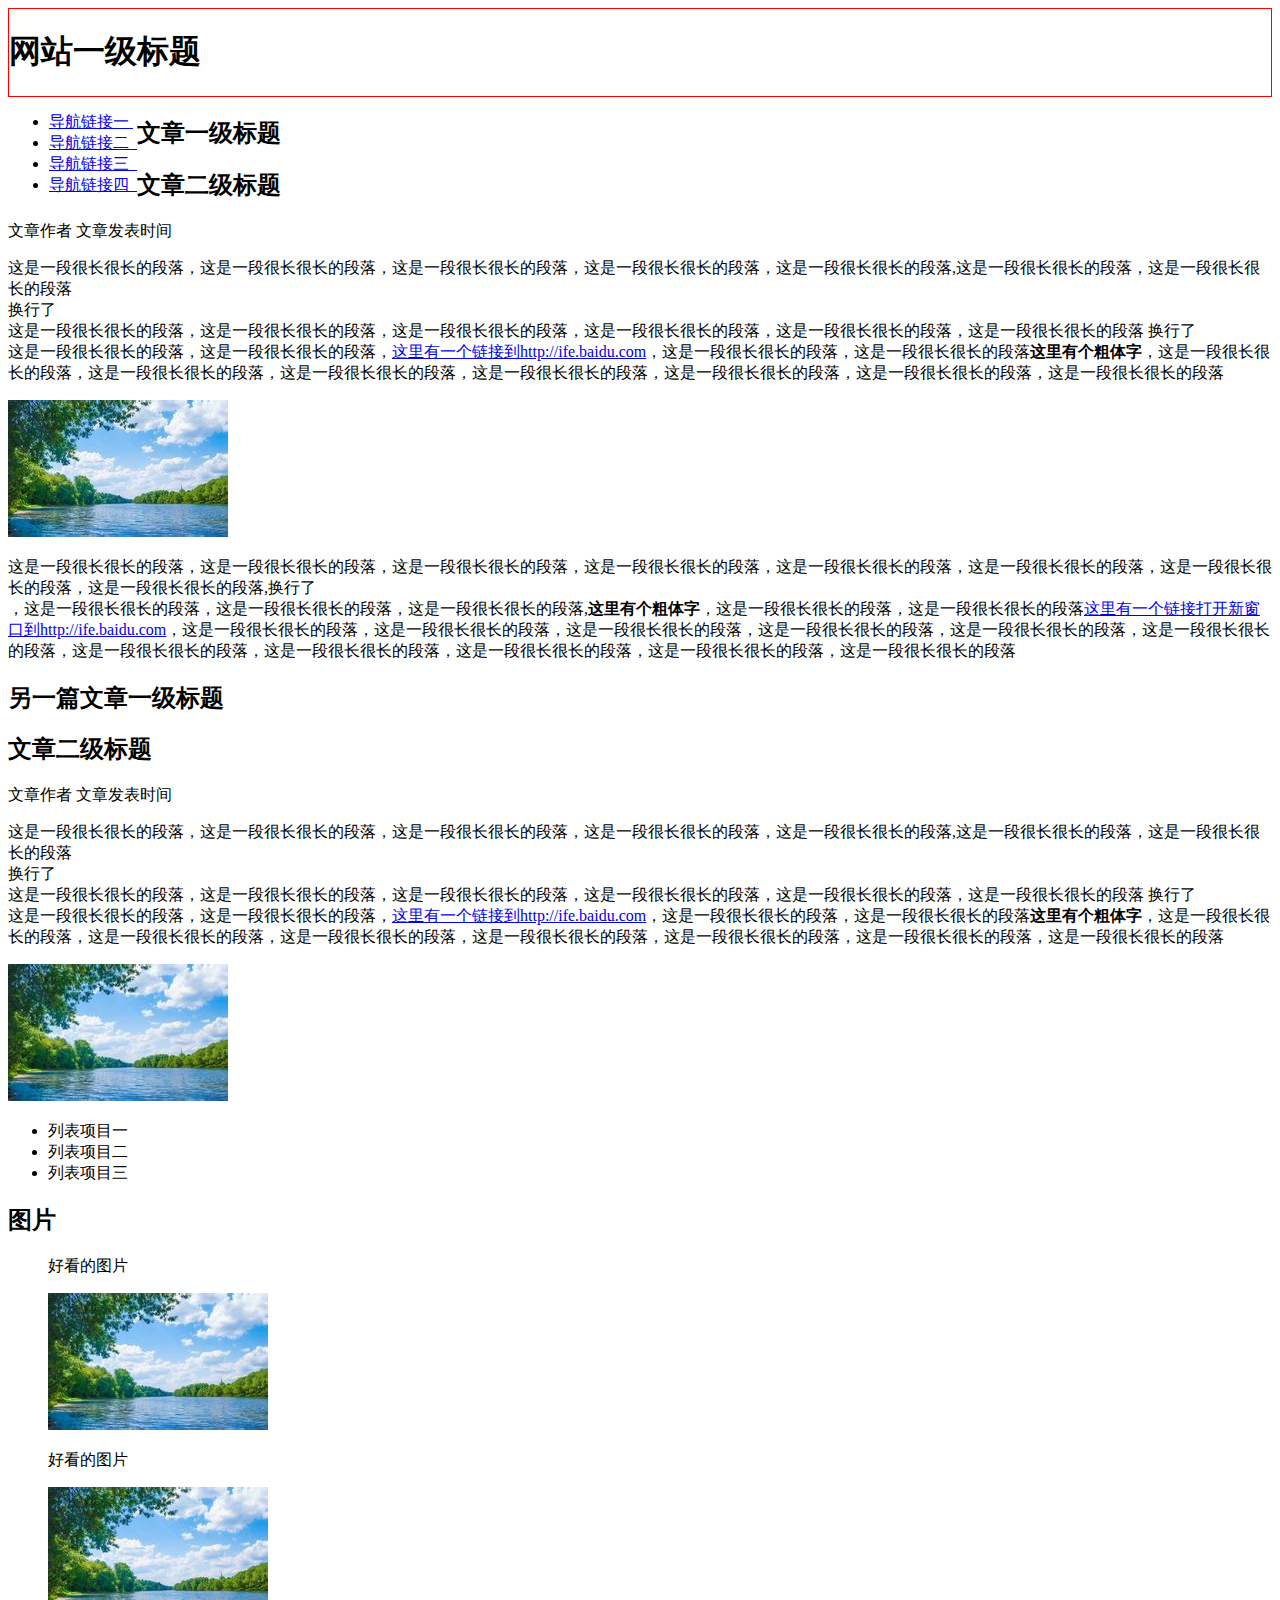
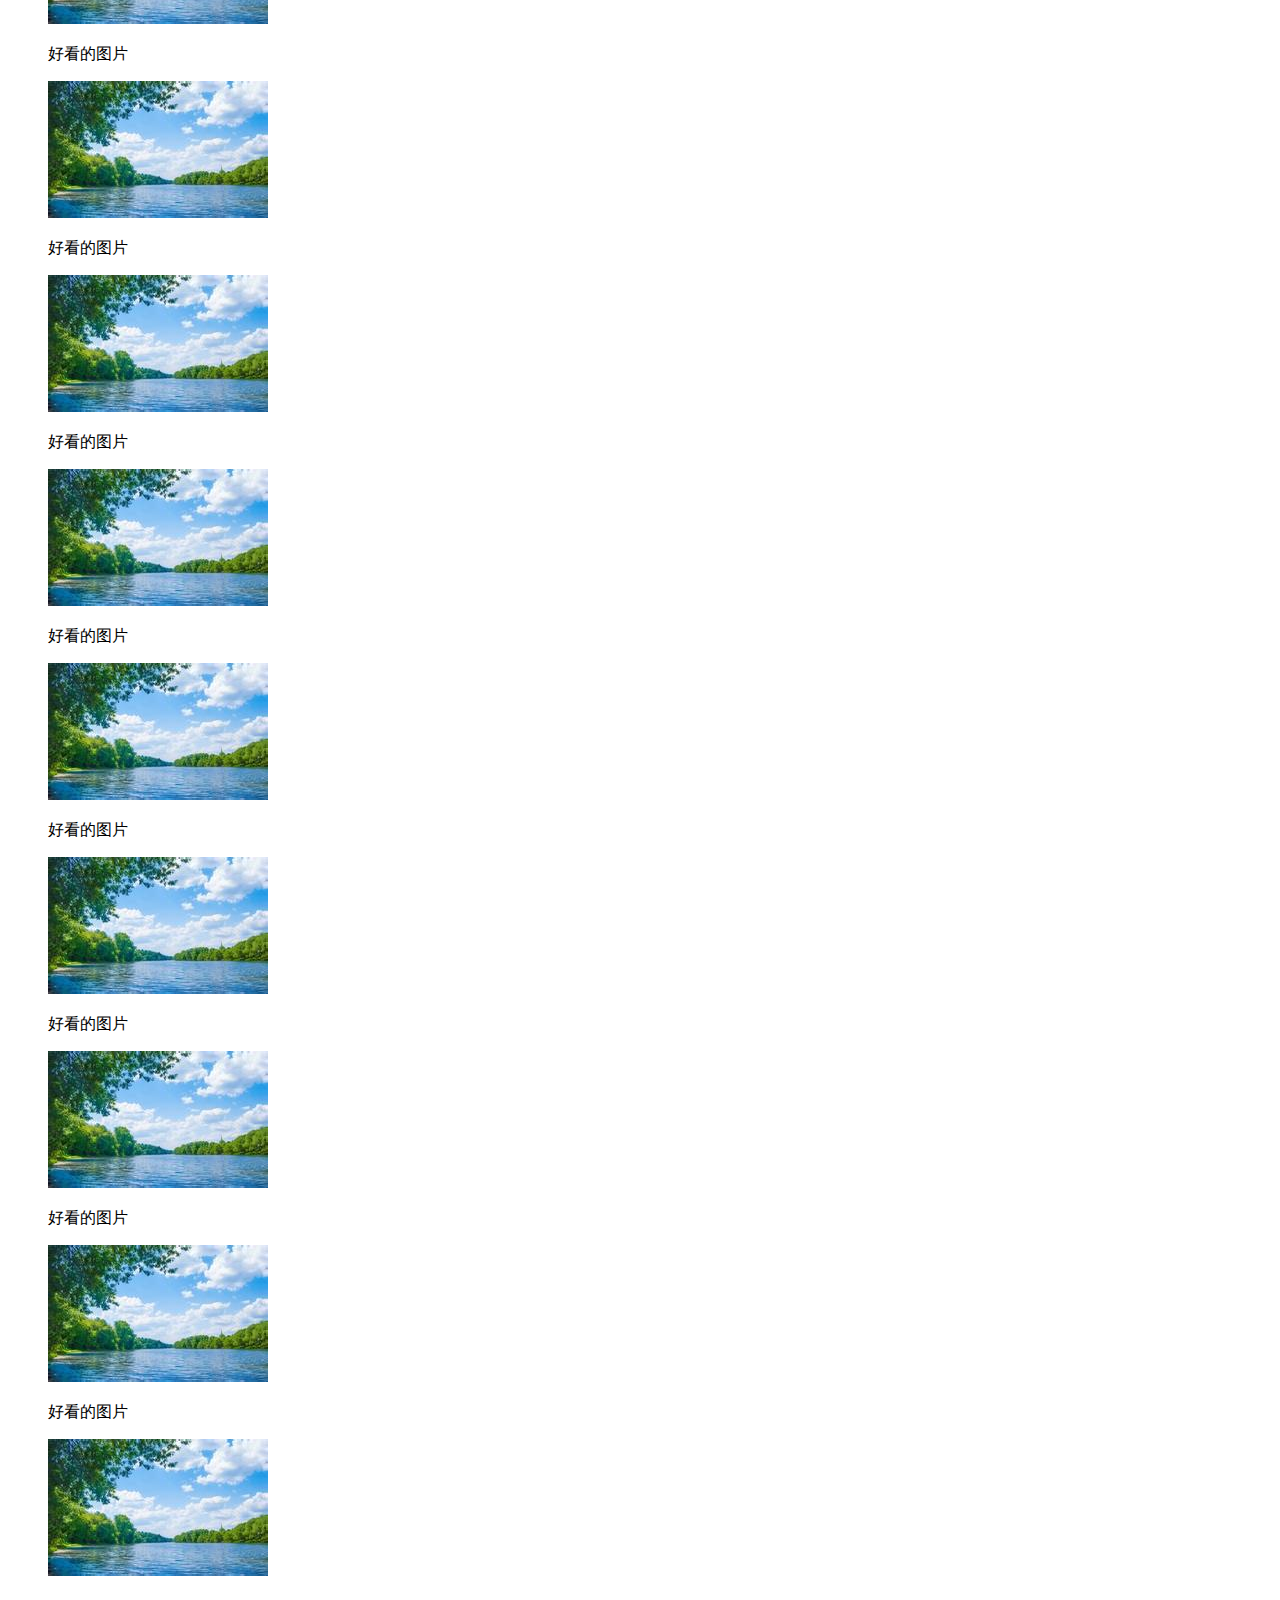
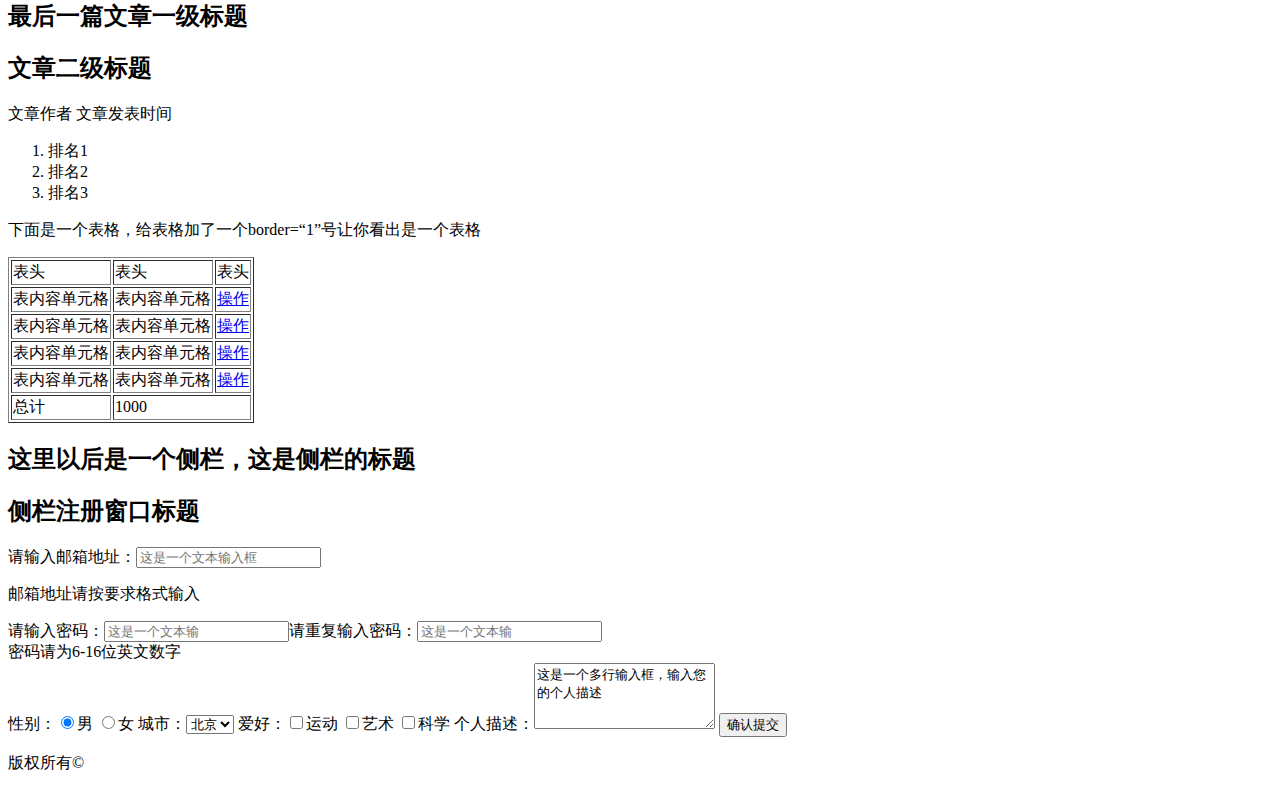
==== xiaowei/project-02/index.html @ 98a55b97 "first" ====
<!DOCTYPE html>
<html>
<head>
	<title>任务二：零基础HTML及CSS编码（一）</title>
	<meta charset="utf-8">
</head>
<body>
	<header >
	<div style="border: 1px solid red;">
		<h1 >网站一级标题</h1>
	<ul style="float: left;">
		<li ><a href="#">导航链接一&nbsp</a> </li>
		<li ><a href="#">导航链接二&nbsp&nbsp</a> </li>
		<li ><a href="#">导航链接三&nbsp&nbsp</a> </li>
		<li ><a href="#">导航链接四&nbsp&nbsp</a> </li>
	</ul>
	</div>
	</header>
	
	<h2>文章一级标题</h2>
	<h2>文章二级标题</h3>
	<p>文章作者 文章发表时间</p>
	<p>这是一段很长很长的段落，这是一段很长很长的段落，这是一段很长很长的段落，这是一段很长很长的段落，这是一段很长很长的段落,这是一段很长很长的段落，这是一段很长很长的段落<br/>换行了<br/> 这是一段很长很长的段落，这是一段很长很长的段落，这是一段很长很长的段落，这是一段很长很长的段落，这是一段很长很长的段落，这是一段很长很长的段落 换行了<br>这是一段很长很长的段落，这是一段很长很长的段落，<a href="http://ife.baidu.com">这里有一个链接到http://ife.baidu.com</a>，这是一段很长很长的段落，这是一段很长很长的段落<strong>这里有个粗体字</strong>，这是一段很长很长的段落，这是一段很长很长的段落，这是一段很长很长的段落，这是一段很长很长的段落，这是一段很长很长的段落，这是一段很长很长的段落，这是一段很长很长的段落</p>
	<img src="img/1.jpg">
	<p>这是一段很长很长的段落，这是一段很长很长的段落，这是一段很长很长的段落，这是一段很长很长的段落，这是一段很长很长的段落，这是一段很长很长的段落，这是一段很长很长的段落，这是一段很长很长的段落,换行了<br/>，这是一段很长很长的段落，这是一段很长很长的段落，这是一段很长很长的段落,<strong>这里有个粗体字</strong>，这是一段很长很长的段落，这是一段很长很长的段落<a href="http://ife.baidu.com" target="_blank">这里有一个链接打开新窗口到http://ife.baidu.com</a>，这是一段很长很长的段落，这是一段很长很长的段落，这是一段很长很长的段落，这是一段很长很长的段落，这是一段很长很长的段落，这是一段很长很长的段落，这是一段很长很长的段落，这是一段很长很长的段落，这是一段很长很长的段落，这是一段很长很长的段落，这是一段很长很长的段落</p>
	<h2>另一篇文章一级标题</h2>
	<h2>文章二级标题</h2>
	<p>文章作者 文章发表时间</p>
	<p>这是一段很长很长的段落，这是一段很长很长的段落，这是一段很长很长的段落，这是一段很长很长的段落，这是一段很长很长的段落,这是一段很长很长的段落，这是一段很长很长的段落<br/>换行了<br/> 这是一段很长很长的段落，这是一段很长很长的段落，这是一段很长很长的段落，这是一段很长很长的段落，这是一段很长很长的段落，这是一段很长很长的段落 换行了<br>这是一段很长很长的段落，这是一段很长很长的段落，<a href="http://ife.baidu.com">这里有一个链接到http://ife.baidu.com</a>，这是一段很长很长的段落，这是一段很长很长的段落<strong>这里有个粗体字</strong>，这是一段很长很长的段落，这是一段很长很长的段落，这是一段很长很长的段落，这是一段很长很长的段落，这是一段很长很长的段落，这是一段很长很长的段落，这是一段很长很长的段落</p>
	<img src="img/1.jpg">
	<ul>
		<li>列表项目一</li>
		<li>列表项目二</li>
		<li>列表项目三</li>
	</ul>
	<h2>图片</h2>
	<ul style="background: none">
		<li style="list-style: none;">
		<p>好看的图片</p>
		<img src="img/1.jpg">
		</li>
		<li style="list-style: none;">
		<p>好看的图片</p>
		<img src="img/1.jpg">
		</li>
		<li style="list-style: none;">
		<p>好看的图片</p>
		<img src="img/1.jpg">
		</li>
		<li style="list-style: none;">
		<p>好看的图片</p>
		<img src="img/1.jpg">
		</li>
		<li style="list-style: none;">
		<p>好看的图片</p>
		<img src="img/1.jpg">
		</li>
		<li style="list-style: none;">
		<p>好看的图片</p>
		<img src="img/1.jpg">
		</li>
		<li style="list-style: none;">
		<p>好看的图片</p>
		<img src="img/1.jpg">
		</li>
		<li style="list-style: none;">
		<p>好看的图片</p>
		<img src="img/1.jpg">
		</li>
		<li style="list-style: none;">
		<p>好看的图片</p>
		<img src="img/1.jpg">
		</li>
		<li style="list-style: none;">
		<p>好看的图片</p>
		<img src="img/1.jpg">
		</li>
	</ul>
	<h2>最后一篇文章一级标题</h2>
	<h2>文章二级标题</h2>
	<p>文章作者 文章发表时间</p>
	<ol>
		<li>排名1</li>
		<li>排名2</li>
		<li>排名3</li>
	</ol>
	<p>下面是一个表格，给表格加了一个border=“1”号让你看出是一个表格</p>
	<table border="1">
		<tr>
			<td>表头</td>
			<td>表头</td>
			<td>表头</td>
		</tr>
		<tr>
			<td>表内容单元格</td>
			<td>表内容单元格</td>
			<td><a href="#">操作</a></td>
		</tr>
		<tr>
			<td>表内容单元格</td>
			<td>表内容单元格</td>
			<td><a href="#">操作</a></td>
		</tr>
		<tr>
			<td>表内容单元格</td>
			<td>表内容单元格</td>
			<td><a href="#">操作</a></td>
		</tr>
		<tr>
			<td>表内容单元格</td>
			<td>表内容单元格</td>
			<td><a href="#">操作</a></td>
		</tr>
		<tr>
			<td>总计</td>
			<td colspan="2">1000</td>
		</tr>
	</table>
	<h2>这里以后是一个侧栏，这是侧栏的标题</h2>
	<h2>侧栏注册窗口标题</h2>
	<form>
		请输入邮箱地址：<input type="email" name="" placeholder="这是一个文本输入框">
		<p>邮箱地址请按要求格式输入</p>	
		请输入密码：<input type="password" name="" placeholder="这是一个文本输" maxlength="16">请重复输入密码：<input type="password" name="" placeholder="这是一个文本输" maxlength="16">
		<br/>密码请为6-16位英文数字
		<div>
			性别：<input type="radio" name="sex"  checked="checked" value="male">男  <input type="radio" name="sex">女  
			城市：<select>
				<option value="北京" >北京</option>
				<option value="成都" ">成都</option>
			</select>
			爱好：<input type="checkbox" name="">运动  
			<input type="checkbox" name="">艺术
			<input type="checkbox" name="">科学
			个人描述：<textarea rows="4" cols="20">这是一个多行输入框，输入您的个人描述</textarea>
			<button>确认提交</button>
		</div>
	</form>
	<footer>
		<p>版权所有©</p>
	</footer>

</body>
</html>
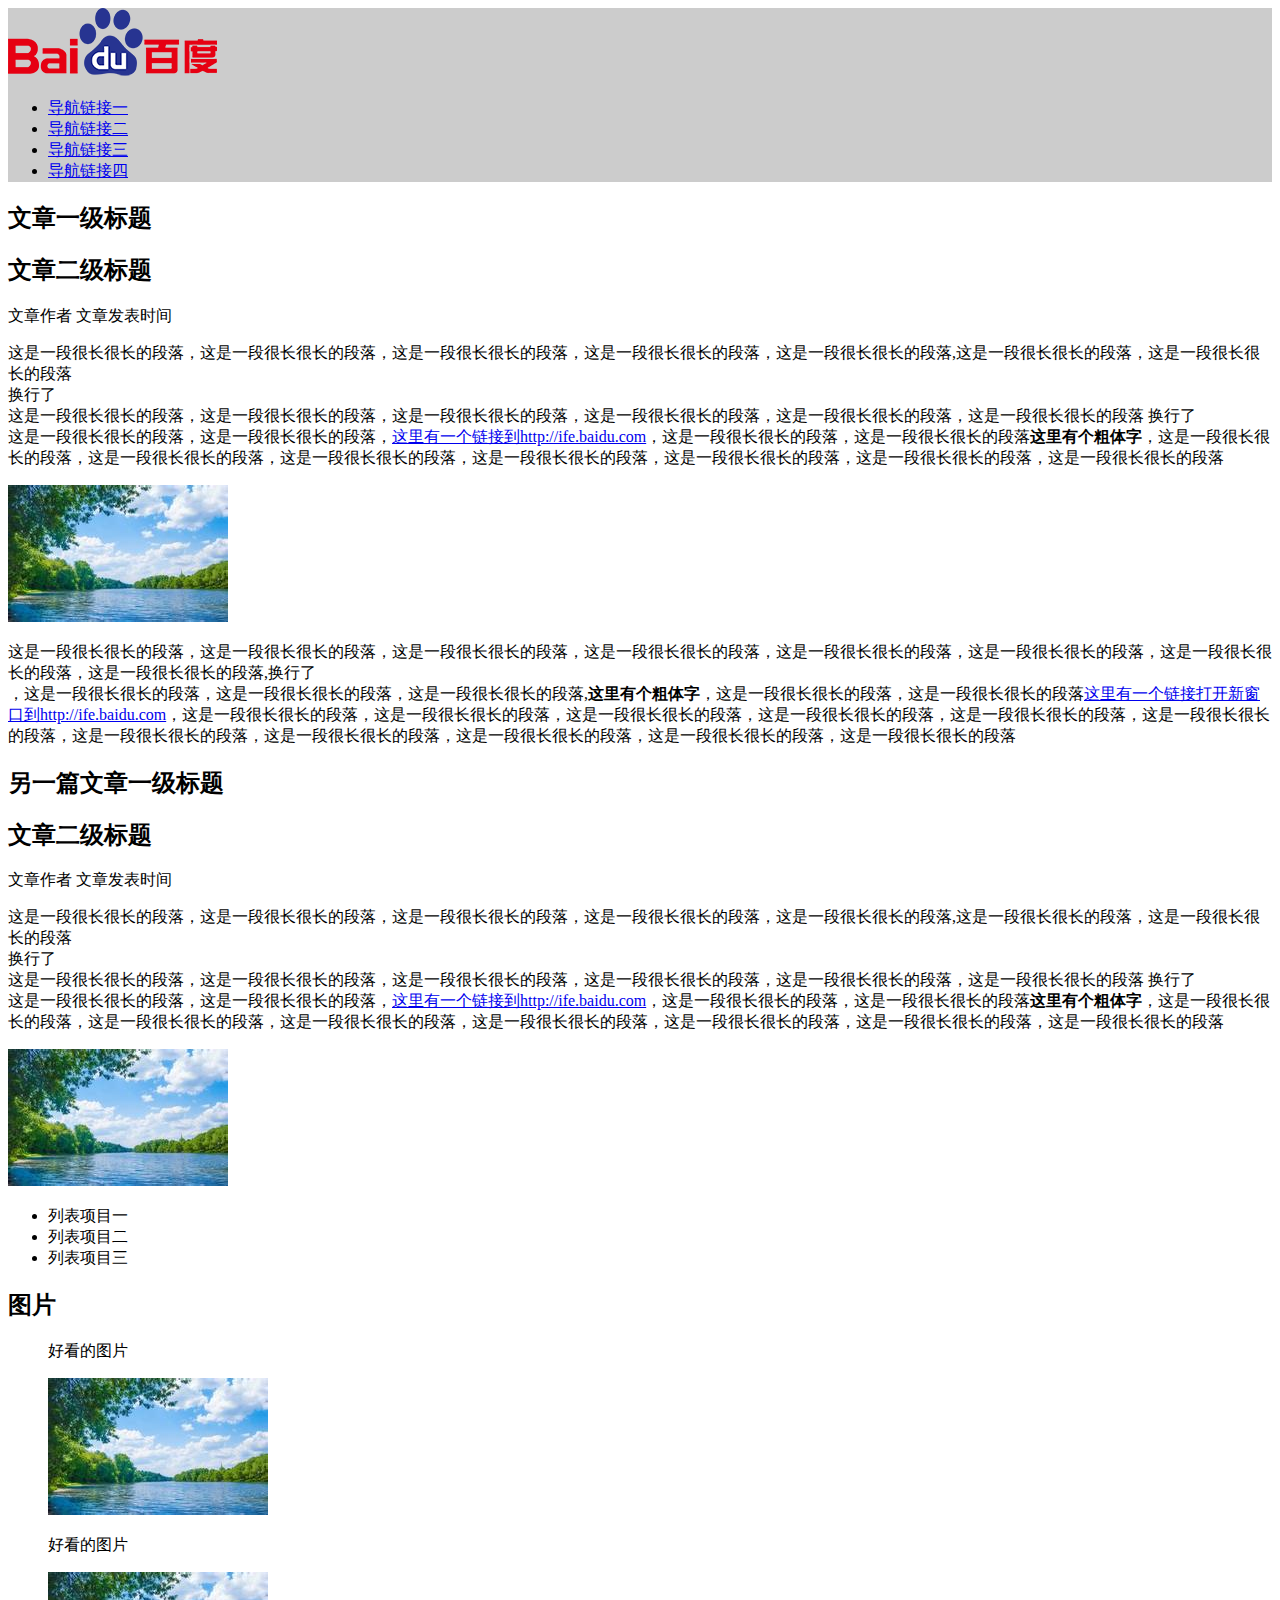
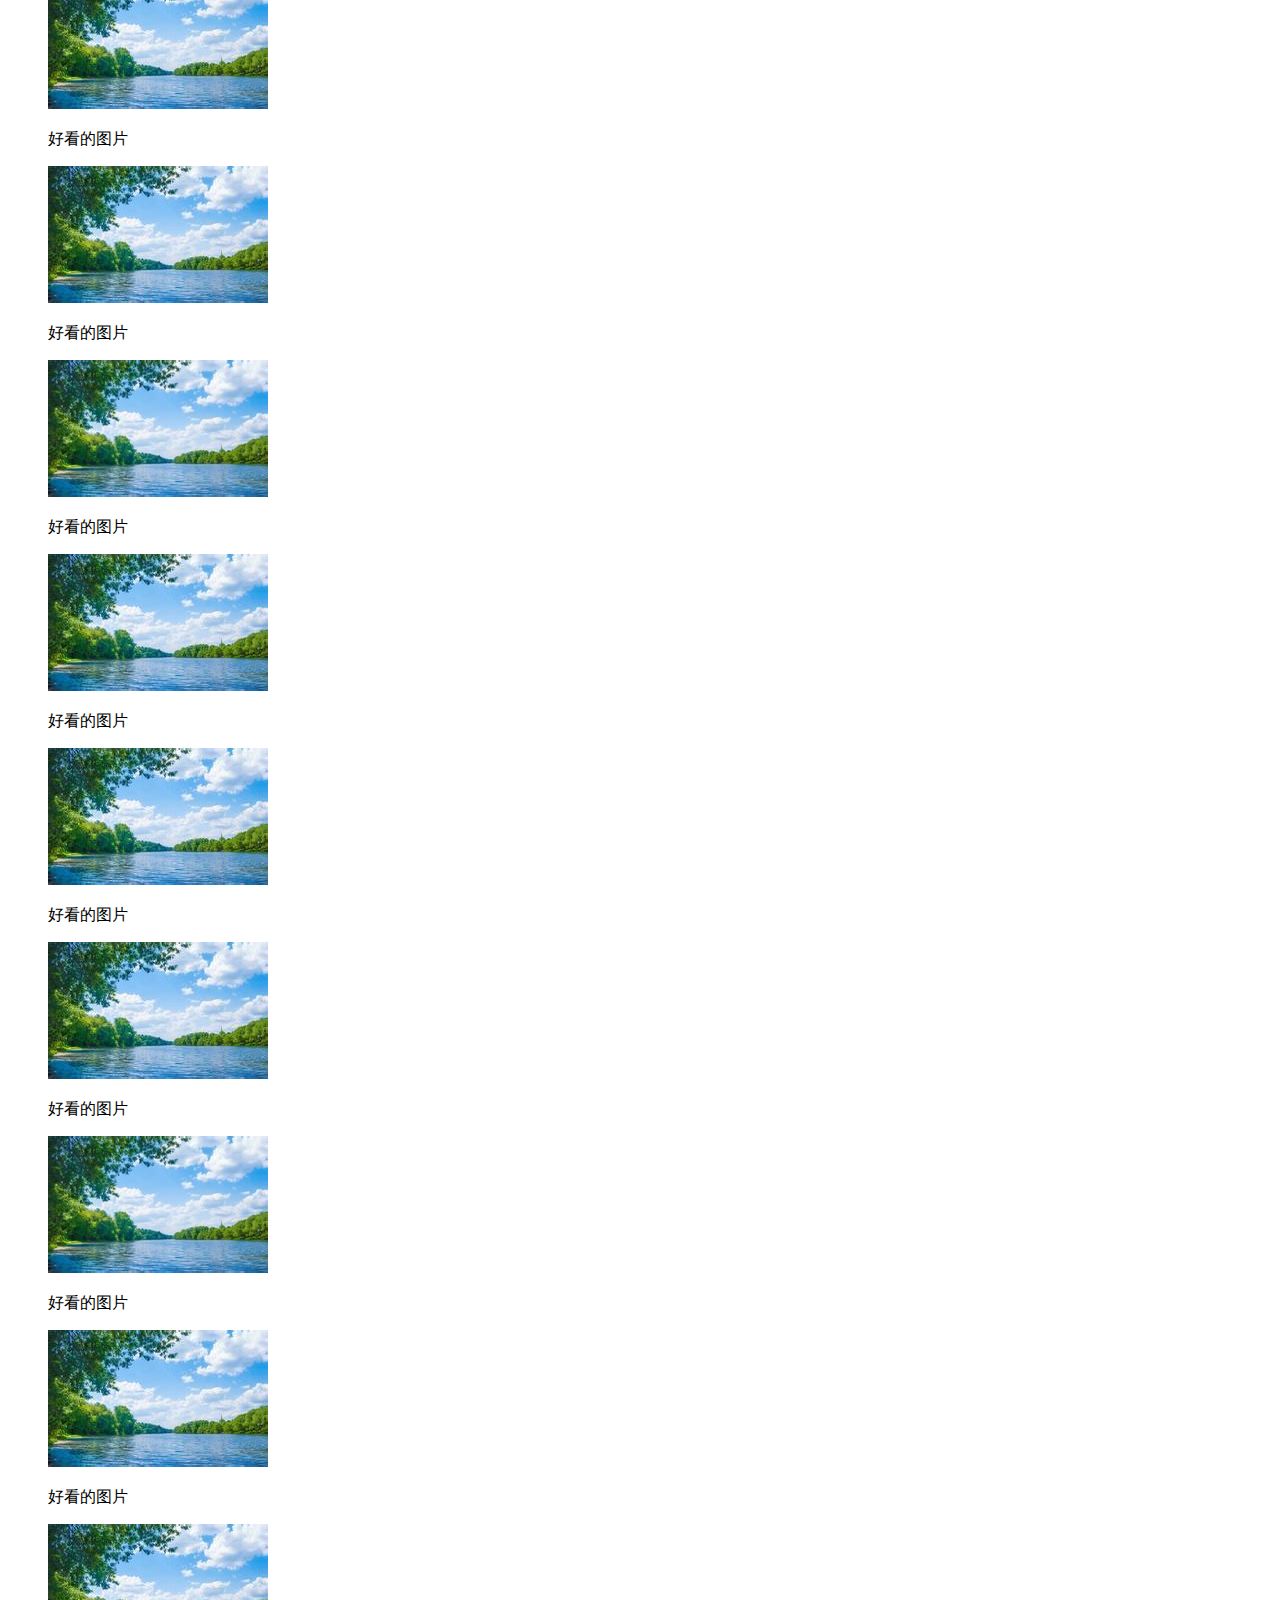
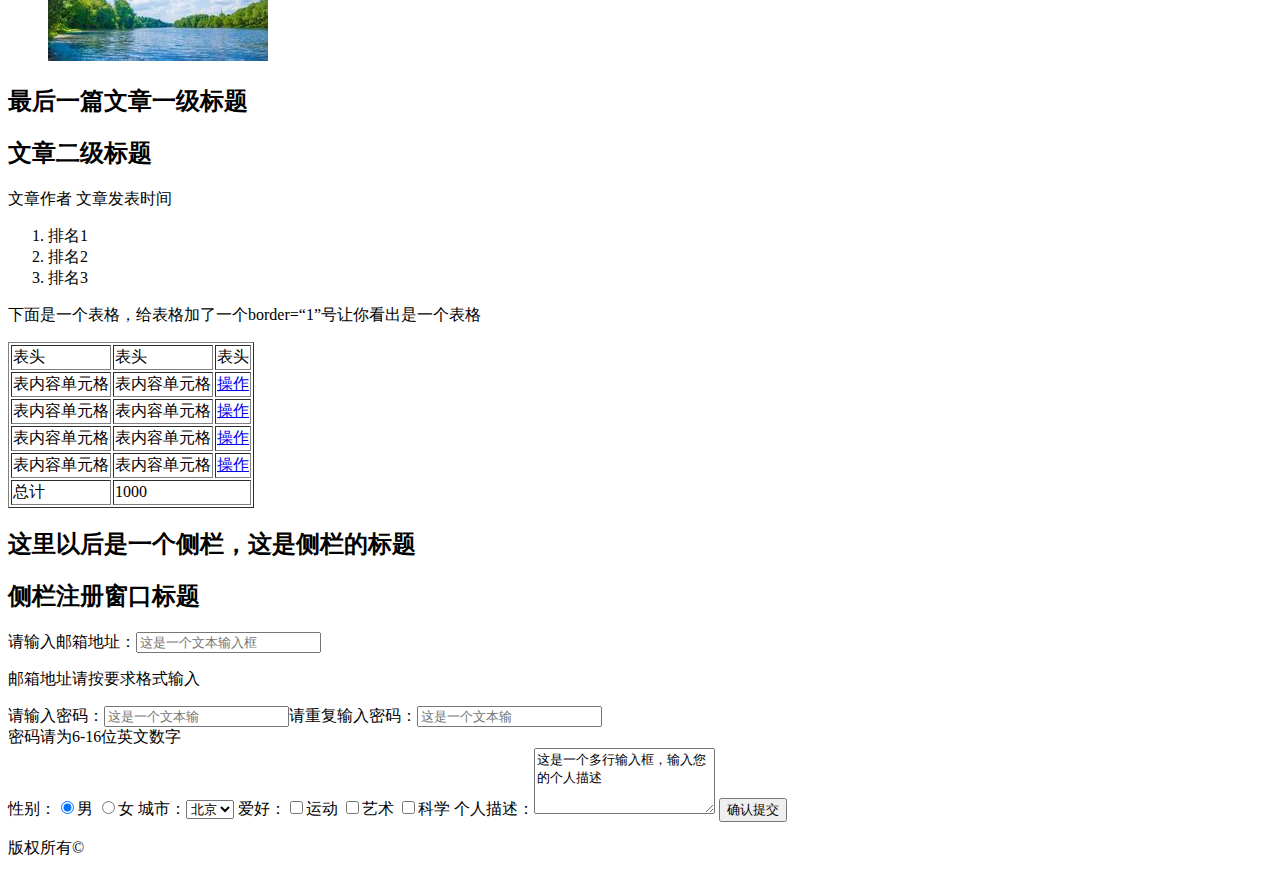
==== commit 4419073a: "commit-02" ====
--- a/xiaowei/project-02/index.html
+++ b/xiaowei/project-02/index.html
@@ -3,20 +3,19 @@
 <head>
 	<title>任务二：零基础HTML及CSS编码（一）</title>
 	<meta charset="utf-8">
+	<link rel="stylesheet" type="text/css" href="css/project-02.css">
 </head>
 <body>
-	<header >
-	<div style="border: 1px solid red;">
-		<h1 >网站一级标题</h1>
-	<ul style="float: left;">
-		<li ><a href="#">导航链接一&nbsp</a> </li>
-		<li ><a href="#">导航链接二&nbsp&nbsp</a> </li>
-		<li ><a href="#">导航链接三&nbsp&nbsp</a> </li>
-		<li ><a href="#">导航链接四&nbsp&nbsp</a> </li>
+	<div class="header">
+		<img src="img/baidu.png">
+	<ul>
+		<li ><a href="#">导航链接一</a> </li>
+		<li ><a href="#">导航链接二</a> </li>
+		<li ><a href="#">导航链接三</a> </li>
+		<li ><a href="#">导航链接四</a> </li>
 	</ul>
 	</div>
-	</header>
-	
+
 	<h2>文章一级标题</h2>
 	<h2>文章二级标题</h3>
 	<p>文章作者 文章发表时间</p>
--- a/xiaowei/project-02/css/project-02.css
+++ b/xiaowei/project-02/css/project-02.css
@@ -0,0 +1,3 @@
+.header{
+	background-color: #ccc;
+}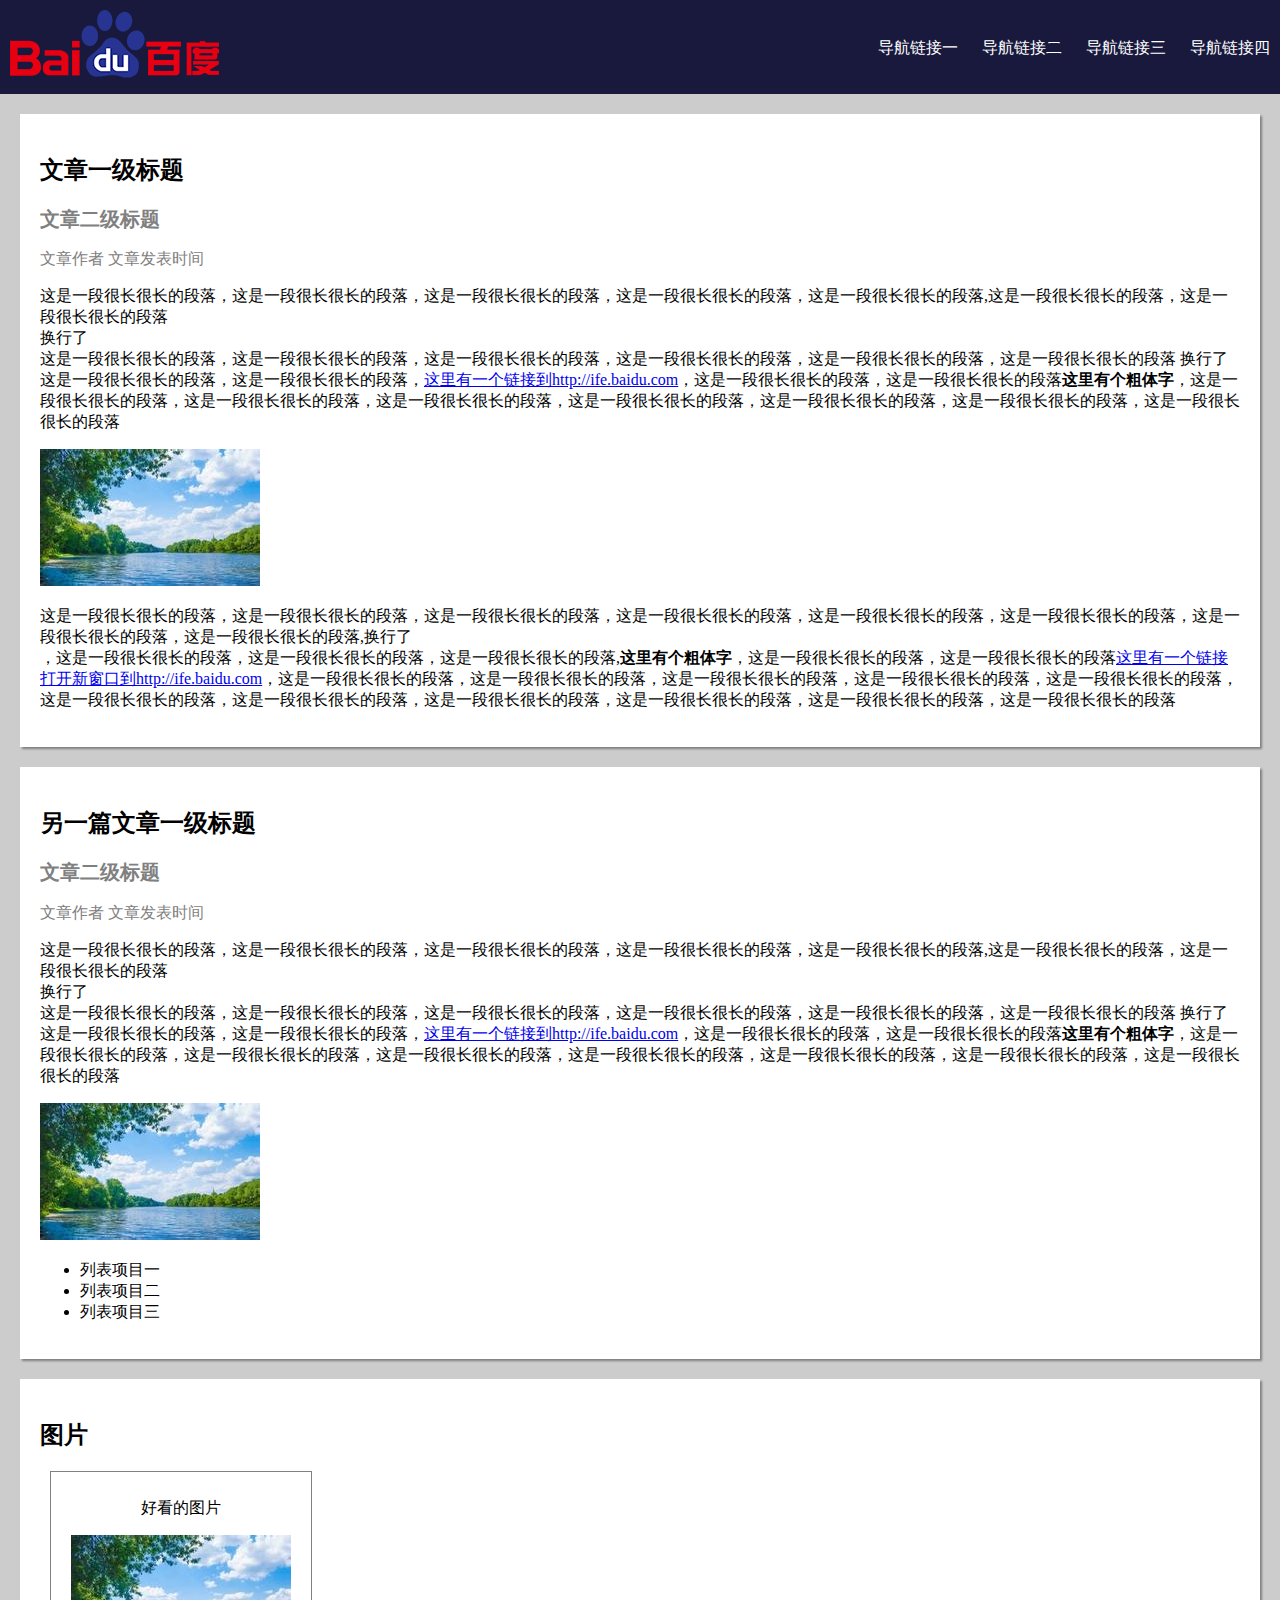
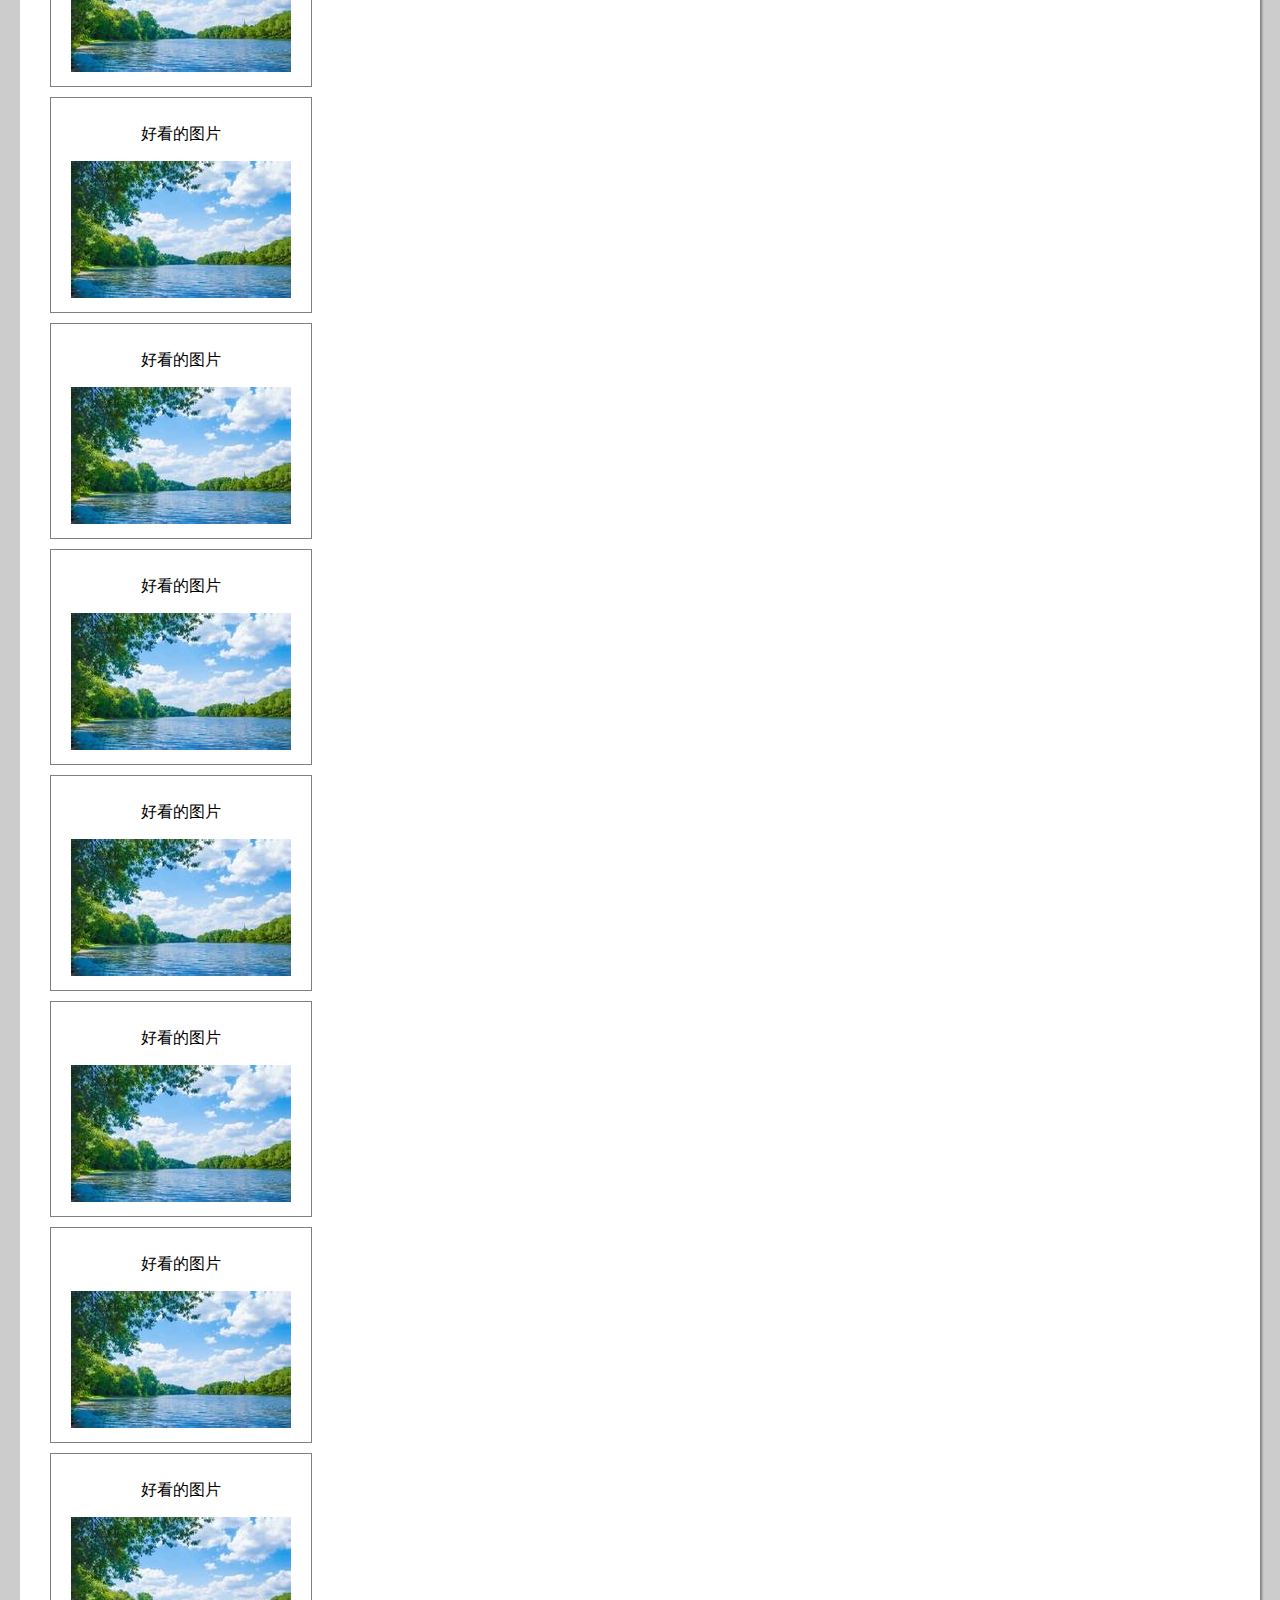
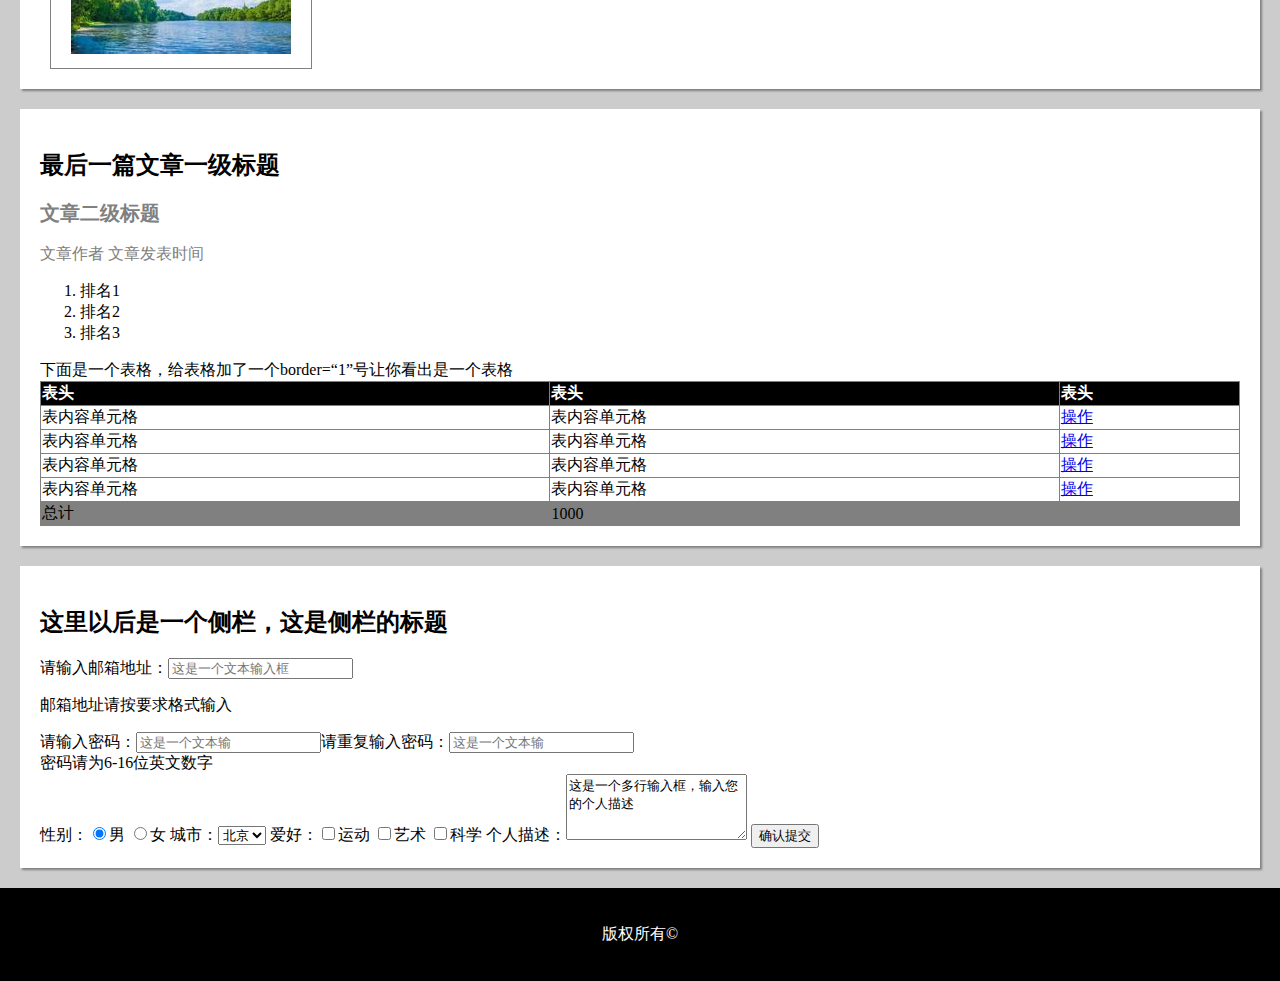
==== commit b3ca2ac1: "c" ====
--- a/xiaowei/project-02/index.html
+++ b/xiaowei/project-02/index.html
@@ -8,133 +8,133 @@
 <body>
 	<div class="header">
 		<img src="img/baidu.png">
-	<ul>
-		<li ><a href="#">导航链接一</a> </li>
-		<li ><a href="#">导航链接二</a> </li>
-		<li ><a href="#">导航链接三</a> </li>
-		<li ><a href="#">导航链接四</a> </li>
-	</ul>
+		<ul>
+			<li ><a href="#">导航链接一</a> </li>
+			<li ><a href="#">导航链接二</a> </li>
+			<li ><a href="#">导航链接三</a> </li>
+			<li ><a href="#">导航链接四</a> </li>
+		</ul>
 	</div>
+	<div class="content">
+		<h2>文章一级标题</h2>
+		<h2 class="title2">文章二级标题</h2>
+		<p class="title3">文章作者 文章发表时间</p>
+		<p>这是一段很长很长的段落，这是一段很长很长的段落，这是一段很长很长的段落，这是一段很长很长的段落，这是一段很长很长的段落,这是一段很长很长的段落，这是一段很长很长的段落<br/>换行了<br/> 这是一段很长很长的段落，这是一段很长很长的段落，这是一段很长很长的段落，这是一段很长很长的段落，这是一段很长很长的段落，这是一段很长很长的段落 换行了<br>这是一段很长很长的段落，这是一段很长很长的段落，<a href="http://ife.baidu.com">这里有一个链接到http://ife.baidu.com</a>，这是一段很长很长的段落，这是一段很长很长的段落<strong>这里有个粗体字</strong>，这是一段很长很长的段落，这是一段很长很长的段落，这是一段很长很长的段落，这是一段很长很长的段落，这是一段很长很长的段落，这是一段很长很长的段落，这是一段很长很长的段落</p>
+		<img src="img/1.jpg">
+		<p>这是一段很长很长的段落，这是一段很长很长的段落，这是一段很长很长的段落，这是一段很长很长的段落，这是一段很长很长的段落，这是一段很长很长的段落，这是一段很长很长的段落，这是一段很长很长的段落,换行了<br/>，这是一段很长很长的段落，这是一段很长很长的段落，这是一段很长很长的段落,<strong>这里有个粗体字</strong>，这是一段很长很长的段落，这是一段很长很长的段落<a href="http://ife.baidu.com" target="_blank">这里有一个链接打开新窗口到http://ife.baidu.com</a>，这是一段很长很长的段落，这是一段很长很长的段落，这是一段很长很长的段落，这是一段很长很长的段落，这是一段很长很长的段落，这是一段很长很长的段落，这是一段很长很长的段落，这是一段很长很长的段落，这是一段很长很长的段落，这是一段很长很长的段落，这是一段很长很长的段落</p>
+	</div>
+	<div class="content">
+		<h2>另一篇文章一级标题</h2>
+		<h2 class="title2">文章二级标题</h2>
+		<p class="title3">文章作者 文章发表时间</p>
+		<p>这是一段很长很长的段落，这是一段很长很长的段落，这是一段很长很长的段落，这是一段很长很长的段落，这是一段很长很长的段落,这是一段很长很长的段落，这是一段很长很长的段落<br/>换行了<br/> 这是一段很长很长的段落，这是一段很长很长的段落，这是一段很长很长的段落，这是一段很长很长的段落，这是一段很长很长的段落，这是一段很长很长的段落 换行了<br>这是一段很长很长的段落，这是一段很长很长的段落，<a href="http://ife.baidu.com">这里有一个链接到http://ife.baidu.com</a>，这是一段很长很长的段落，这是一段很长很长的段落<strong>这里有个粗体字</strong>，这是一段很长很长的段落，这是一段很长很长的段落，这是一段很长很长的段落，这是一段很长很长的段落，这是一段很长很长的段落，这是一段很长很长的段落，这是一段很长很长的段落</p>
+		<img src="img/1.jpg">
+		<ul>
+			<li>列表项目一</li>
+			<li>列表项目二</li>
+			<li>列表项目三</li>
+		</ul>
+	</div>
+	<div class="content pic">
 
-	<h2>文章一级标题</h2>
-	<h2>文章二级标题</h3>
-	<p>文章作者 文章发表时间</p>
-	<p>这是一段很长很长的段落，这是一段很长很长的段落，这是一段很长很长的段落，这是一段很长很长的段落，这是一段很长很长的段落,这是一段很长很长的段落，这是一段很长很长的段落<br/>换行了<br/> 这是一段很长很长的段落，这是一段很长很长的段落，这是一段很长很长的段落，这是一段很长很长的段落，这是一段很长很长的段落，这是一段很长很长的段落 换行了<br>这是一段很长很长的段落，这是一段很长很长的段落，<a href="http://ife.baidu.com">这里有一个链接到http://ife.baidu.com</a>，这是一段很长很长的段落，这是一段很长很长的段落<strong>这里有个粗体字</strong>，这是一段很长很长的段落，这是一段很长很长的段落，这是一段很长很长的段落，这是一段很长很长的段落，这是一段很长很长的段落，这是一段很长很长的段落，这是一段很长很长的段落</p>
-	<img src="img/1.jpg">
-	<p>这是一段很长很长的段落，这是一段很长很长的段落，这是一段很长很长的段落，这是一段很长很长的段落，这是一段很长很长的段落，这是一段很长很长的段落，这是一段很长很长的段落，这是一段很长很长的段落,换行了<br/>，这是一段很长很长的段落，这是一段很长很长的段落，这是一段很长很长的段落,<strong>这里有个粗体字</strong>，这是一段很长很长的段落，这是一段很长很长的段落<a href="http://ife.baidu.com" target="_blank">这里有一个链接打开新窗口到http://ife.baidu.com</a>，这是一段很长很长的段落，这是一段很长很长的段落，这是一段很长很长的段落，这是一段很长很长的段落，这是一段很长很长的段落，这是一段很长很长的段落，这是一段很长很长的段落，这是一段很长很长的段落，这是一段很长很长的段落，这是一段很长很长的段落，这是一段很长很长的段落</p>
-	<h2>另一篇文章一级标题</h2>
-	<h2>文章二级标题</h2>
-	<p>文章作者 文章发表时间</p>
-	<p>这是一段很长很长的段落，这是一段很长很长的段落，这是一段很长很长的段落，这是一段很长很长的段落，这是一段很长很长的段落,这是一段很长很长的段落，这是一段很长很长的段落<br/>换行了<br/> 这是一段很长很长的段落，这是一段很长很长的段落，这是一段很长很长的段落，这是一段很长很长的段落，这是一段很长很长的段落，这是一段很长很长的段落 换行了<br>这是一段很长很长的段落，这是一段很长很长的段落，<a href="http://ife.baidu.com">这里有一个链接到http://ife.baidu.com</a>，这是一段很长很长的段落，这是一段很长很长的段落<strong>这里有个粗体字</strong>，这是一段很长很长的段落，这是一段很长很长的段落，这是一段很长很长的段落，这是一段很长很长的段落，这是一段很长很长的段落，这是一段很长很长的段落，这是一段很长很长的段落</p>
-	<img src="img/1.jpg">
-	<ul>
-		<li>列表项目一</li>
-		<li>列表项目二</li>
-		<li>列表项目三</li>
-	</ul>
-	<h2>图片</h2>
-	<ul style="background: none">
-		<li style="list-style: none;">
-		<p>好看的图片</p>
-		<img src="img/1.jpg">
-		</li>
-		<li style="list-style: none;">
-		<p>好看的图片</p>
-		<img src="img/1.jpg">
-		</li>
-		<li style="list-style: none;">
-		<p>好看的图片</p>
-		<img src="img/1.jpg">
-		</li>
-		<li style="list-style: none;">
-		<p>好看的图片</p>
-		<img src="img/1.jpg">
-		</li>
-		<li style="list-style: none;">
-		<p>好看的图片</p>
-		<img src="img/1.jpg">
-		</li>
-		<li style="list-style: none;">
-		<p>好看的图片</p>
-		<img src="img/1.jpg">
-		</li>
-		<li style="list-style: none;">
-		<p>好看的图片</p>
-		<img src="img/1.jpg">
-		</li>
-		<li style="list-style: none;">
-		<p>好看的图片</p>
-		<img src="img/1.jpg">
-		</li>
-		<li style="list-style: none;">
-		<p>好看的图片</p>
-		<img src="img/1.jpg">
-		</li>
-		<li style="list-style: none;">
-		<p>好看的图片</p>
-		<img src="img/1.jpg">
-		</li>
-	</ul>
-	<h2>最后一篇文章一级标题</h2>
-	<h2>文章二级标题</h2>
-	<p>文章作者 文章发表时间</p>
-	<ol>
-		<li>排名1</li>
-		<li>排名2</li>
-		<li>排名3</li>
-	</ol>
-	<p>下面是一个表格，给表格加了一个border=“1”号让你看出是一个表格</p>
-	<table border="1">
-		<tr>
-			<td>表头</td>
-			<td>表头</td>
-			<td>表头</td>
-		</tr>
-		<tr>
-			<td>表内容单元格</td>
-			<td>表内容单元格</td>
-			<td><a href="#">操作</a></td>
-		</tr>
-		<tr>
-			<td>表内容单元格</td>
-			<td>表内容单元格</td>
-			<td><a href="#">操作</a></td>
-		</tr>
-		<tr>
-			<td>表内容单元格</td>
-			<td>表内容单元格</td>
-			<td><a href="#">操作</a></td>
-		</tr>
-		<tr>
-			<td>表内容单元格</td>
-			<td>表内容单元格</td>
-			<td><a href="#">操作</a></td>
-		</tr>
-		<tr>
-			<td>总计</td>
-			<td colspan="2">1000</td>
-		</tr>
-	</table>
-	<h2>这里以后是一个侧栏，这是侧栏的标题</h2>
-	<h2>侧栏注册窗口标题</h2>
-	<form>
-		请输入邮箱地址：<input type="email" name="" placeholder="这是一个文本输入框">
-		<p>邮箱地址请按要求格式输入</p>	
-		请输入密码：<input type="password" name="" placeholder="这是一个文本输" maxlength="16">请重复输入密码：<input type="password" name="" placeholder="这是一个文本输" maxlength="16">
-		<br/>密码请为6-16位英文数字
+		<h2>图片</h2>
 		<div>
-			性别：<input type="radio" name="sex"  checked="checked" value="male">男  <input type="radio" name="sex">女  
-			城市：<select>
-				<option value="北京" >北京</option>
-				<option value="成都" ">成都</option>
-			</select>
-			爱好：<input type="checkbox" name="">运动  
-			<input type="checkbox" name="">艺术
-			<input type="checkbox" name="">科学
-			个人描述：<textarea rows="4" cols="20">这是一个多行输入框，输入您的个人描述</textarea>
-			<button>确认提交</button>
+			<p>好看的图片</p>
+			<img src="img/1.jpg">
 		</div>
-	</form>
+		<div>
+			<p>好看的图片</p>
+			<img src="img/1.jpg">
+		</div>
+		<div>
+			<p>好看的图片</p>
+			<img src="img/1.jpg">
+		</div>
+		<div>
+			<p>好看的图片</p>
+			<img src="img/1.jpg">
+		</div>
+		<div>
+			<p>好看的图片</p>
+			<img src="img/1.jpg">
+		</div>
+		<div>
+			<p>好看的图片</p>
+			<img src="img/1.jpg">
+		</div>
+		<div>
+			<p>好看的图片</p>
+			<img src="img/1.jpg">
+		</div>
+		<div>
+			<p>好看的图片</p>
+			<img src="img/1.jpg">
+		</div>
+	</div>
+	<div class="content">
+
+		<h2>最后一篇文章一级标题</h2>
+		<h2 class="title2">文章二级标题</h2>
+		<p class="title3">文章作者 文章发表时间</p>
+		<ol>
+			<li>排名1</li>
+			<li>排名2</li>
+			<li>排名3</li>
+		</ol>
+		下面是一个表格，给表格加了一个border=“1”号让你看出是一个表格
+		<table border="1">
+			<tr>
+				<th>表头</th>
+				<th>表头</th>
+				<th>表头</th>
+			</tr>
+			<tr>
+				<td>表内容单元格</td>
+				<td>表内容单元格</td>
+				<td><a href="#">操作</a></td>
+			</tr>
+			<tr>
+				<td>表内容单元格</td>
+				<td>表内容单元格</td>
+				<td><a href="#">操作</a></td>
+			</tr>
+			<tr>
+				<td>表内容单元格</td>
+				<td>表内容单元格</td>
+				<td><a href="#">操作</a></td>
+			</tr>
+			<tr>
+				<td>表内容单元格</td>
+				<td>表内容单元格</td>
+				<td><a href="#">操作</a></td>
+			</tr>
+			<tr class="tr_back">
+				<td>总计</td>
+				<td colspan="2">1000</td>
+			</tr>
+		</table>
+	</div>
+	<div class="content">
+		<h2>这里以后是一个侧栏，这是侧栏的标题</h2>
+		<form>
+			请输入邮箱地址：<input type="email" name="" placeholder="这是一个文本输入框">
+			<p>邮箱地址请按要求格式输入</p>
+			请输入密码：<input type="password" name="" placeholder="这是一个文本输" maxlength="16">请重复输入密码：<input type="password" name="" placeholder="这是一个文本输" maxlength="16">
+			<br/>密码请为6-16位英文数字
+			<div>
+				性别：<input type="radio" name="sex"  checked="checked" value="male">男  <input type="radio" name="sex">女
+				城市：<select>
+					<option value="北京" >北京</option>
+					<option value="成都">成都</option>
+				</select>
+				爱好：<input type="checkbox" name="">运动
+				<input type="checkbox" name="">艺术
+				<input type="checkbox" name="">科学
+				个人描述：<textarea rows="4" cols="20">这是一个多行输入框，输入您的个人描述</textarea>
+				<button>确认提交</button>
+			</div>
+		</form>
+	</div>
 	<footer>
 		<p>版权所有©</p>
 	</footer>
--- a/xiaowei/project-02/css/project-02.css
+++ b/xiaowei/project-02/css/project-02.css
@@ -1,3 +1,69 @@
+body {
+	margin: 0;
+	padding: 0;
+	background-color: #cccccc;
+}
+table {
+	width: 100%;
+	border: 1px solid grey;
+	border-collapse: collapse;//合并边框
+}
+th {
+	background-color: black;
+	color: white;
+	text-align: left;
+}
+footer {
+	background-color: black;
+	text-align: center;
+	color: white;
+	padding: 20px;
+}
 .header{
-	background-color: #ccc;
-}+	height: auto;
+	padding: 10px;
+	background-color: #18193c;
+}
+.header li {
+	display: inline;
+
+}
+.header li a  {
+	margin-left: 20px;
+	color: white;
+	text-decoration: none;
+}
+.header li a:hover {
+	color: red;
+}
+.header ul {
+	float: right;
+	padding-top: 12px;
+}
+
+.content{
+	margin: 20px;
+	padding: 20px;
+	box-shadow:2px 2px 2px gray;
+	background-color: white;
+}
+
+.tr_back {
+	background-color: grey;
+}
+.title2 {
+	color: grey;
+	font-size: 20px;
+}
+.title3 {
+	color: grey;
+}
+.pic div {
+	width: 240px;
+	padding: 10px;
+	margin-top: 10px;
+	margin-left: 10px;
+	border: 1px solid grey;
+	text-align: center;
+}
+
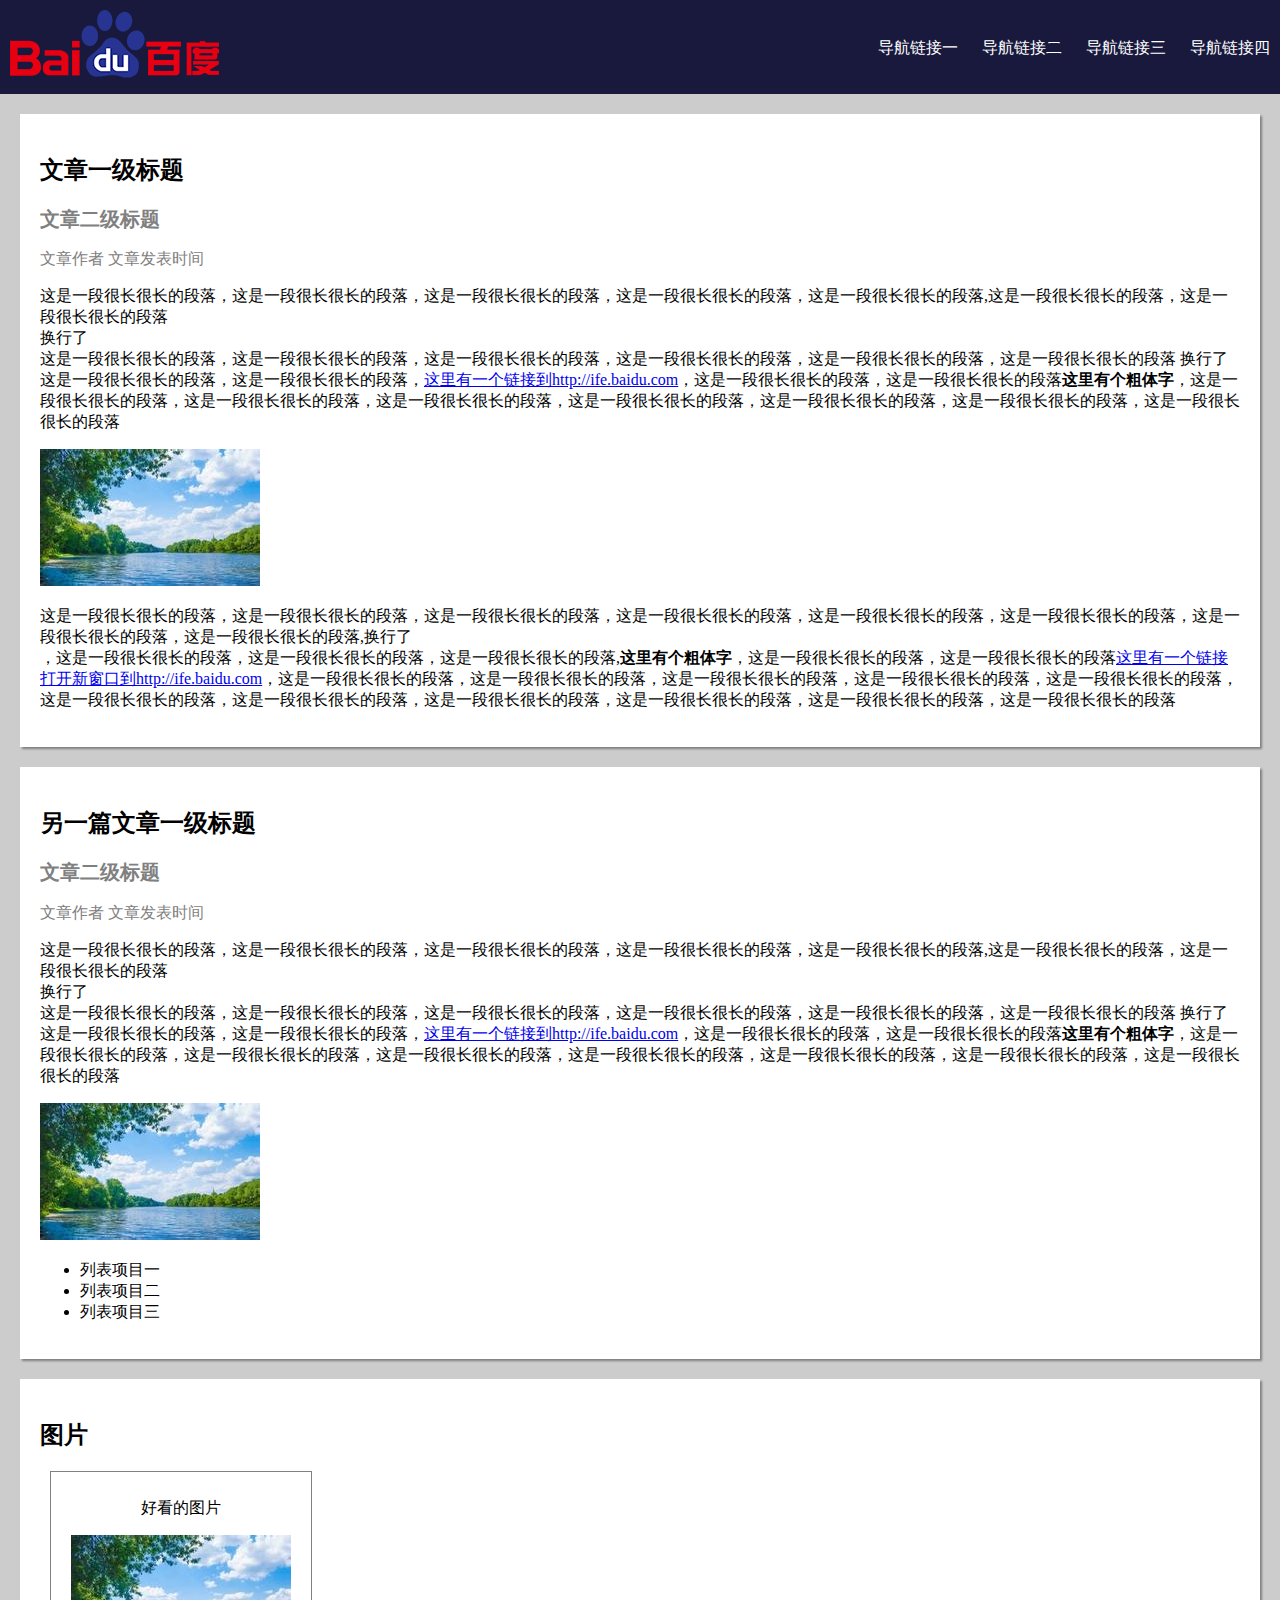
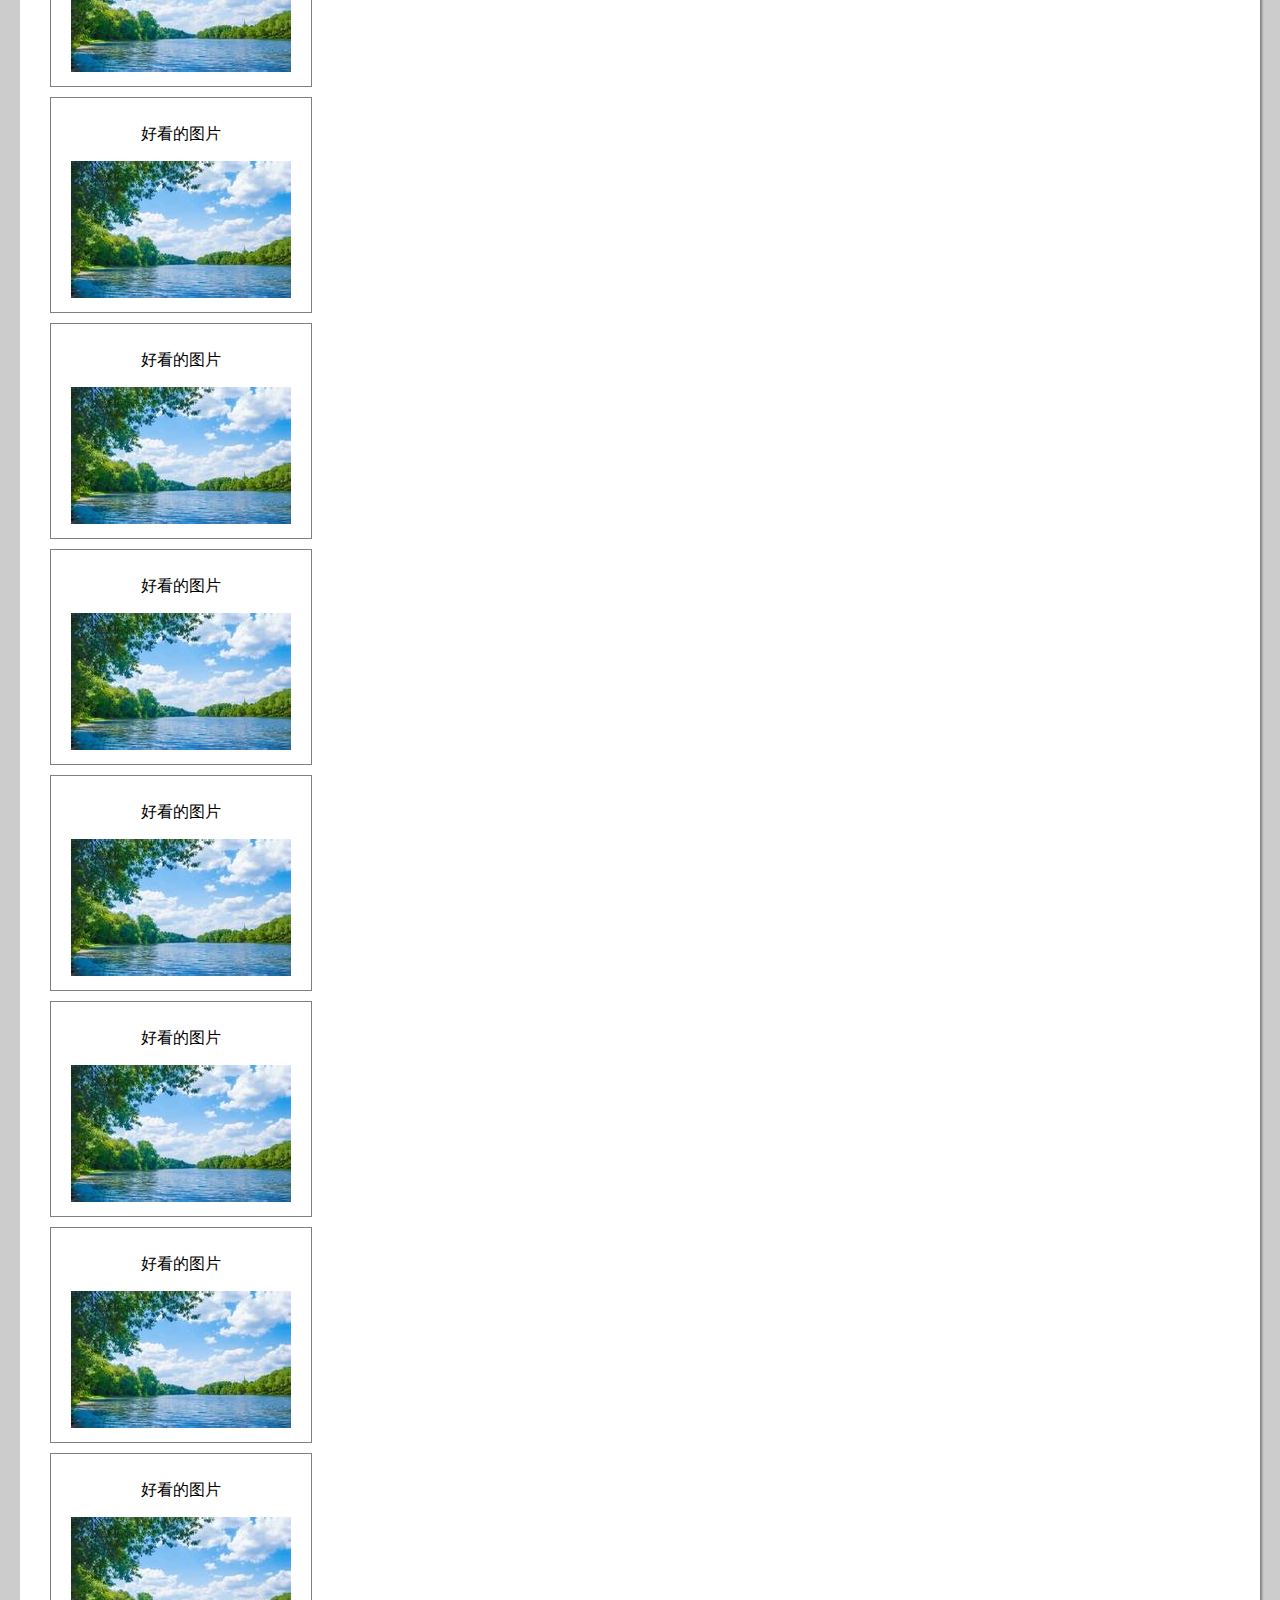
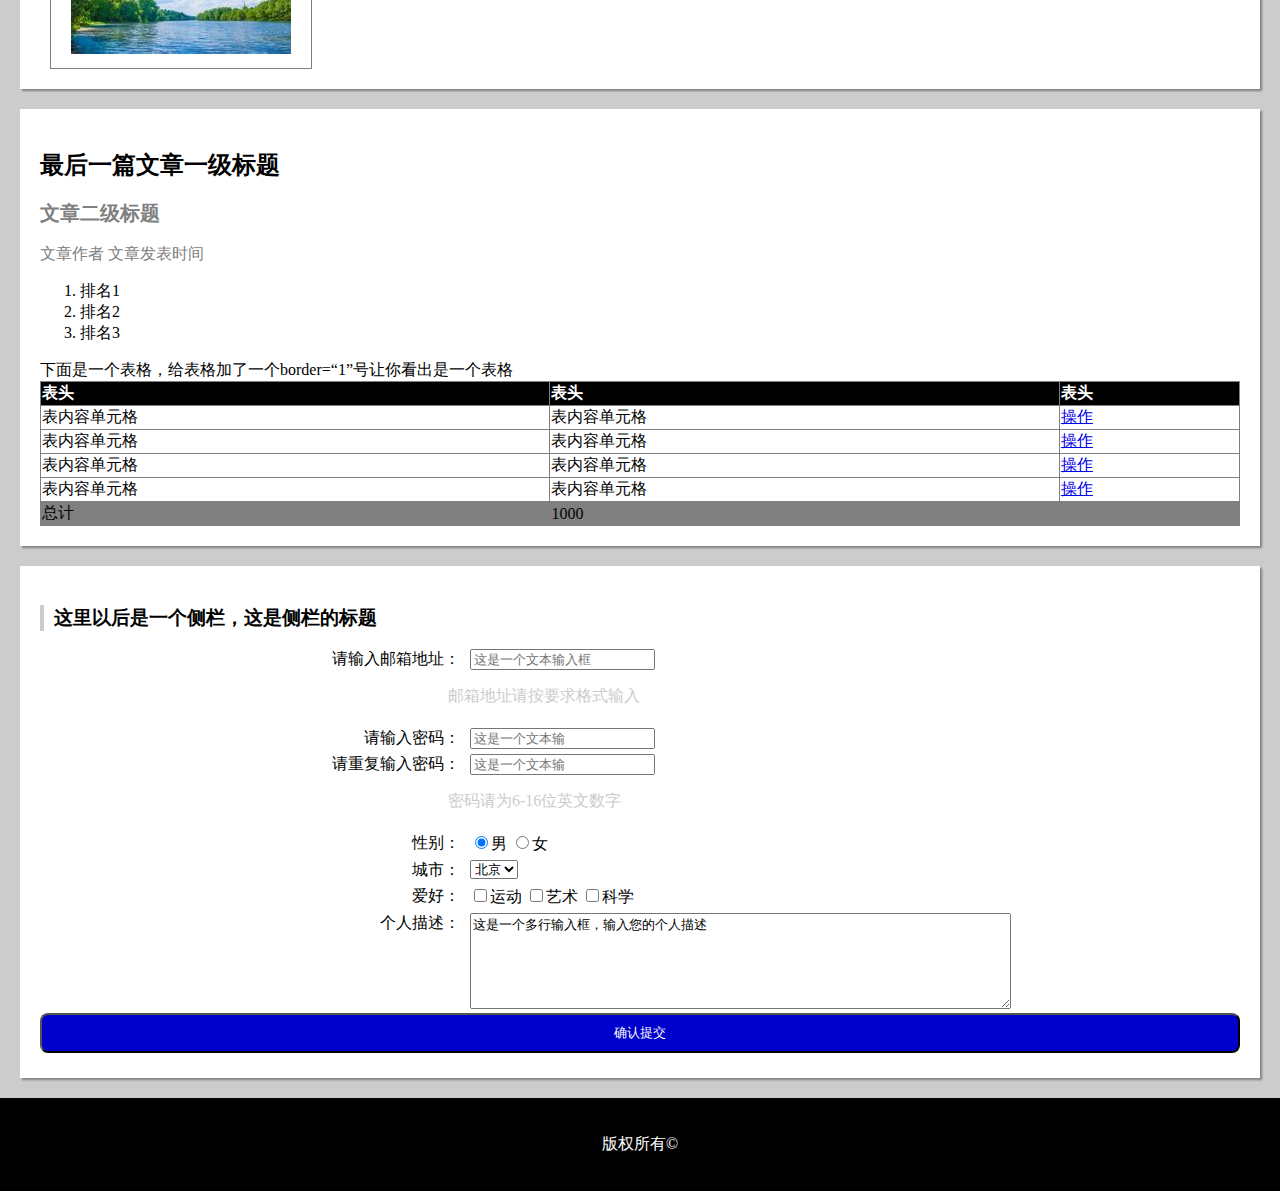
==== commit 4334e325: "2完成" ====
--- a/xiaowei/project-02/index.html
+++ b/xiaowei/project-02/index.html
@@ -6,138 +6,159 @@
 	<link rel="stylesheet" type="text/css" href="css/project-02.css">
 </head>
 <body>
-	<div class="header">
-		<img src="img/baidu.png">
-		<ul>
-			<li ><a href="#">导航链接一</a> </li>
-			<li ><a href="#">导航链接二</a> </li>
-			<li ><a href="#">导航链接三</a> </li>
-			<li ><a href="#">导航链接四</a> </li>
-		</ul>
+<div class="header">
+	<img src="img/baidu.png">
+	<ul>
+		<li ><a href="#">导航链接一</a> </li>
+		<li ><a href="#">导航链接二</a> </li>
+		<li ><a href="#">导航链接三</a> </li>
+		<li ><a href="#">导航链接四</a> </li>
+	</ul>
+</div>
+<div class="content">
+	<h2>文章一级标题</h2>
+	<h2 class="title2">文章二级标题</h2>
+	<p class="title3">文章作者 文章发表时间</p>
+	<p>这是一段很长很长的段落，这是一段很长很长的段落，这是一段很长很长的段落，这是一段很长很长的段落，这是一段很长很长的段落,这是一段很长很长的段落，这是一段很长很长的段落<br/>换行了<br/> 这是一段很长很长的段落，这是一段很长很长的段落，这是一段很长很长的段落，这是一段很长很长的段落，这是一段很长很长的段落，这是一段很长很长的段落 换行了<br>这是一段很长很长的段落，这是一段很长很长的段落，<a href="http://ife.baidu.com">这里有一个链接到http://ife.baidu.com</a>，这是一段很长很长的段落，这是一段很长很长的段落<strong>这里有个粗体字</strong>，这是一段很长很长的段落，这是一段很长很长的段落，这是一段很长很长的段落，这是一段很长很长的段落，这是一段很长很长的段落，这是一段很长很长的段落，这是一段很长很长的段落</p>
+	<img src="img/1.jpg">
+	<p>这是一段很长很长的段落，这是一段很长很长的段落，这是一段很长很长的段落，这是一段很长很长的段落，这是一段很长很长的段落，这是一段很长很长的段落，这是一段很长很长的段落，这是一段很长很长的段落,换行了<br/>，这是一段很长很长的段落，这是一段很长很长的段落，这是一段很长很长的段落,<strong>这里有个粗体字</strong>，这是一段很长很长的段落，这是一段很长很长的段落<a href="http://ife.baidu.com" target="_blank">这里有一个链接打开新窗口到http://ife.baidu.com</a>，这是一段很长很长的段落，这是一段很长很长的段落，这是一段很长很长的段落，这是一段很长很长的段落，这是一段很长很长的段落，这是一段很长很长的段落，这是一段很长很长的段落，这是一段很长很长的段落，这是一段很长很长的段落，这是一段很长很长的段落，这是一段很长很长的段落</p>
+</div>
+<div class="content">
+	<h2>另一篇文章一级标题</h2>
+	<h2 class="title2">文章二级标题</h2>
+	<p class="title3">文章作者 文章发表时间</p>
+	<p>这是一段很长很长的段落，这是一段很长很长的段落，这是一段很长很长的段落，这是一段很长很长的段落，这是一段很长很长的段落,这是一段很长很长的段落，这是一段很长很长的段落<br/>换行了<br/> 这是一段很长很长的段落，这是一段很长很长的段落，这是一段很长很长的段落，这是一段很长很长的段落，这是一段很长很长的段落，这是一段很长很长的段落 换行了<br>这是一段很长很长的段落，这是一段很长很长的段落，<a href="http://ife.baidu.com">这里有一个链接到http://ife.baidu.com</a>，这是一段很长很长的段落，这是一段很长很长的段落<strong>这里有个粗体字</strong>，这是一段很长很长的段落，这是一段很长很长的段落，这是一段很长很长的段落，这是一段很长很长的段落，这是一段很长很长的段落，这是一段很长很长的段落，这是一段很长很长的段落</p>
+	<img src="img/1.jpg">
+	<ul>
+		<li>列表项目一</li>
+		<li>列表项目二</li>
+		<li>列表项目三</li>
+	</ul>
+</div>
+<div class="content pic">
+
+	<h2>图片</h2>
+	<div>
+		<p>好看的图片</p>
+		<img src="img/1.jpg">
 	</div>
-	<div class="content">
-		<h2>文章一级标题</h2>
-		<h2 class="title2">文章二级标题</h2>
-		<p class="title3">文章作者 文章发表时间</p>
-		<p>这是一段很长很长的段落，这是一段很长很长的段落，这是一段很长很长的段落，这是一段很长很长的段落，这是一段很长很长的段落,这是一段很长很长的段落，这是一段很长很长的段落<br/>换行了<br/> 这是一段很长很长的段落，这是一段很长很长的段落，这是一段很长很长的段落，这是一段很长很长的段落，这是一段很长很长的段落，这是一段很长很长的段落 换行了<br>这是一段很长很长的段落，这是一段很长很长的段落，<a href="http://ife.baidu.com">这里有一个链接到http://ife.baidu.com</a>，这是一段很长很长的段落，这是一段很长很长的段落<strong>这里有个粗体字</strong>，这是一段很长很长的段落，这是一段很长很长的段落，这是一段很长很长的段落，这是一段很长很长的段落，这是一段很长很长的段落，这是一段很长很长的段落，这是一段很长很长的段落</p>
+	<div>
+		<p>好看的图片</p>
 		<img src="img/1.jpg">
-		<p>这是一段很长很长的段落，这是一段很长很长的段落，这是一段很长很长的段落，这是一段很长很长的段落，这是一段很长很长的段落，这是一段很长很长的段落，这是一段很长很长的段落，这是一段很长很长的段落,换行了<br/>，这是一段很长很长的段落，这是一段很长很长的段落，这是一段很长很长的段落,<strong>这里有个粗体字</strong>，这是一段很长很长的段落，这是一段很长很长的段落<a href="http://ife.baidu.com" target="_blank">这里有一个链接打开新窗口到http://ife.baidu.com</a>，这是一段很长很长的段落，这是一段很长很长的段落，这是一段很长很长的段落，这是一段很长很长的段落，这是一段很长很长的段落，这是一段很长很长的段落，这是一段很长很长的段落，这是一段很长很长的段落，这是一段很长很长的段落，这是一段很长很长的段落，这是一段很长很长的段落</p>
 	</div>
-	<div class="content">
-		<h2>另一篇文章一级标题</h2>
-		<h2 class="title2">文章二级标题</h2>
-		<p class="title3">文章作者 文章发表时间</p>
-		<p>这是一段很长很长的段落，这是一段很长很长的段落，这是一段很长很长的段落，这是一段很长很长的段落，这是一段很长很长的段落,这是一段很长很长的段落，这是一段很长很长的段落<br/>换行了<br/> 这是一段很长很长的段落，这是一段很长很长的段落，这是一段很长很长的段落，这是一段很长很长的段落，这是一段很长很长的段落，这是一段很长很长的段落 换行了<br>这是一段很长很长的段落，这是一段很长很长的段落，<a href="http://ife.baidu.com">这里有一个链接到http://ife.baidu.com</a>，这是一段很长很长的段落，这是一段很长很长的段落<strong>这里有个粗体字</strong>，这是一段很长很长的段落，这是一段很长很长的段落，这是一段很长很长的段落，这是一段很长很长的段落，这是一段很长很长的段落，这是一段很长很长的段落，这是一段很长很长的段落</p>
+	<div>
+		<p>好看的图片</p>
 		<img src="img/1.jpg">
-		<ul>
-			<li>列表项目一</li>
-			<li>列表项目二</li>
-			<li>列表项目三</li>
-		</ul>
 	</div>
-	<div class="content pic">
+	<div>
+		<p>好看的图片</p>
+		<img src="img/1.jpg">
+	</div>
+	<div>
+		<p>好看的图片</p>
+		<img src="img/1.jpg">
+	</div>
+	<div>
+		<p>好看的图片</p>
+		<img src="img/1.jpg">
+	</div>
+	<div>
+		<p>好看的图片</p>
+		<img src="img/1.jpg">
+	</div>
+	<div>
+		<p>好看的图片</p>
+		<img src="img/1.jpg">
+	</div>
+</div>
+<div class="content">
 
-		<h2>图片</h2>
+	<h2>最后一篇文章一级标题</h2>
+	<h2 class="title2">文章二级标题</h2>
+	<p class="title3">文章作者 文章发表时间</p>
+	<ol>
+		<li>排名1</li>
+		<li>排名2</li>
+		<li>排名3</li>
+	</ol>
+	下面是一个表格，给表格加了一个border=“1”号让你看出是一个表格
+	<table border="1">
+		<tr>
+			<th>表头</th>
+			<th>表头</th>
+			<th>表头</th>
+		</tr>
+		<tr>
+			<td>表内容单元格</td>
+			<td>表内容单元格</td>
+			<td><a href="#">操作</a></td>
+		</tr>
+		<tr>
+			<td>表内容单元格</td>
+			<td>表内容单元格</td>
+			<td><a href="#">操作</a></td>
+		</tr>
+		<tr>
+			<td>表内容单元格</td>
+			<td>表内容单元格</td>
+			<td><a href="#">操作</a></td>
+		</tr>
+		<tr>
+			<td>表内容单元格</td>
+			<td>表内容单元格</td>
+			<td><a href="#">操作</a></td>
+		</tr>
+		<tr class="tr_back">
+			<td>总计</td>
+			<td colspan="2">1000</td>
+		</tr>
+	</table>
+</div>
+<div class="content last_content">
+	<h3 class="nav_title">这里以后是一个侧栏，这是侧栏的标题</h3>
+	<form>
 		<div>
-			<p>好看的图片</p>
-			<img src="img/1.jpg">
+			<label>请输入邮箱地址：</label>
+			<input type="email" name="" placeholder="这是一个文本输入框">
+			<p>邮箱地址请按要求格式输入</p>
 		</div>
 		<div>
-			<p>好看的图片</p>
-			<img src="img/1.jpg">
+			<label>请输入密码：</label>
+			<input type="password" name="" placeholder="这是一个文本输" maxlength="16">
 		</div>
 		<div>
-			<p>好看的图片</p>
-			<img src="img/1.jpg">
+			<label>请重复输入密码：</label>
+			<input type="password" name="" placeholder="这是一个文本输" maxlength="16">
+			<p>密码请为6-16位英文数字</p>
 		</div>
 		<div>
-			<p>好看的图片</p>
-			<img src="img/1.jpg">
+			<label>性别：</label>
+			<input type="radio" name="sex"  checked="checked" value="male">男  <input type="radio" name="sex">女
 		</div>
 		<div>
-			<p>好看的图片</p>
-			<img src="img/1.jpg">
+			<label>城市：</label>
+			<select>
+				<option value="北京" >北京</option>
+				<option value="成都">成都</option>
+			</select>
 		</div>
 		<div>
-			<p>好看的图片</p>
-			<img src="img/1.jpg">
+		<label>爱好：</label>
+			<input type="checkbox" name="">运动
+			<input type="checkbox" name="">艺术
+			<input type="checkbox" name="">科学
+
 		</div>
 		<div>
-			<p>好看的图片</p>
-			<img src="img/1.jpg">
+			<label>个人描述：</label>
+			<textarea rows="6" cols="65">这是一个多行输入框，输入您的个人描述</textarea>
+			<button>确认提交</button>
 		</div>
-		<div>
-			<p>好看的图片</p>
-			<img src="img/1.jpg">
-		</div>
-	</div>
-	<div class="content">
-
-		<h2>最后一篇文章一级标题</h2>
-		<h2 class="title2">文章二级标题</h2>
-		<p class="title3">文章作者 文章发表时间</p>
-		<ol>
-			<li>排名1</li>
-			<li>排名2</li>
-			<li>排名3</li>
-		</ol>
-		下面是一个表格，给表格加了一个border=“1”号让你看出是一个表格
-		<table border="1">
-			<tr>
-				<th>表头</th>
-				<th>表头</th>
-				<th>表头</th>
-			</tr>
-			<tr>
-				<td>表内容单元格</td>
-				<td>表内容单元格</td>
-				<td><a href="#">操作</a></td>
-			</tr>
-			<tr>
-				<td>表内容单元格</td>
-				<td>表内容单元格</td>
-				<td><a href="#">操作</a></td>
-			</tr>
-			<tr>
-				<td>表内容单元格</td>
-				<td>表内容单元格</td>
-				<td><a href="#">操作</a></td>
-			</tr>
-			<tr>
-				<td>表内容单元格</td>
-				<td>表内容单元格</td>
-				<td><a href="#">操作</a></td>
-			</tr>
-			<tr class="tr_back">
-				<td>总计</td>
-				<td colspan="2">1000</td>
-			</tr>
-		</table>
-	</div>
-	<div class="content">
-		<h2>这里以后是一个侧栏，这是侧栏的标题</h2>
-		<form>
-			请输入邮箱地址：<input type="email" name="" placeholder="这是一个文本输入框">
-			<p>邮箱地址请按要求格式输入</p>
-			请输入密码：<input type="password" name="" placeholder="这是一个文本输" maxlength="16">请重复输入密码：<input type="password" name="" placeholder="这是一个文本输" maxlength="16">
-			<br/>密码请为6-16位英文数字
-			<div>
-				性别：<input type="radio" name="sex"  checked="checked" value="male">男  <input type="radio" name="sex">女
-				城市：<select>
-					<option value="北京" >北京</option>
-					<option value="成都">成都</option>
-				</select>
-				爱好：<input type="checkbox" name="">运动
-				<input type="checkbox" name="">艺术
-				<input type="checkbox" name="">科学
-				个人描述：<textarea rows="4" cols="20">这是一个多行输入框，输入您的个人描述</textarea>
-				<button>确认提交</button>
-			</div>
-		</form>
-	</div>
-	<footer>
-		<p>版权所有©</p>
-	</footer>
+	</form>
+</div>
+<footer>
+	<p>版权所有©</p>
+</footer>
 
 </body>
 </html>--- a/xiaowei/project-02/css/project-02.css
+++ b/xiaowei/project-02/css/project-02.css
@@ -66,4 +66,32 @@
 	border: 1px solid grey;
 	text-align: center;
 }
+.nav_title {
+	border-left: 4px solid #cccccc;
+	padding-left: 10px;
+}
+.last_content div {
+	margin:5px 0;
+	overflow: hidden;
+}
+.last_content div label {
+	width: 35%;
+	float: left;
+	padding-right: 10px;
+	text-align: right;
+}
+.last_content form div p {
+	margin-left: 34%;
+	color: #cccccc;
 
+}
+button {
+	width: 100%;
+	height: 40px;
+	padding-left: 20px;
+	padding-right: 20px;
+	border-radius: 8px;
+	color: white;
+	background-color: mediumblue
+}
+
